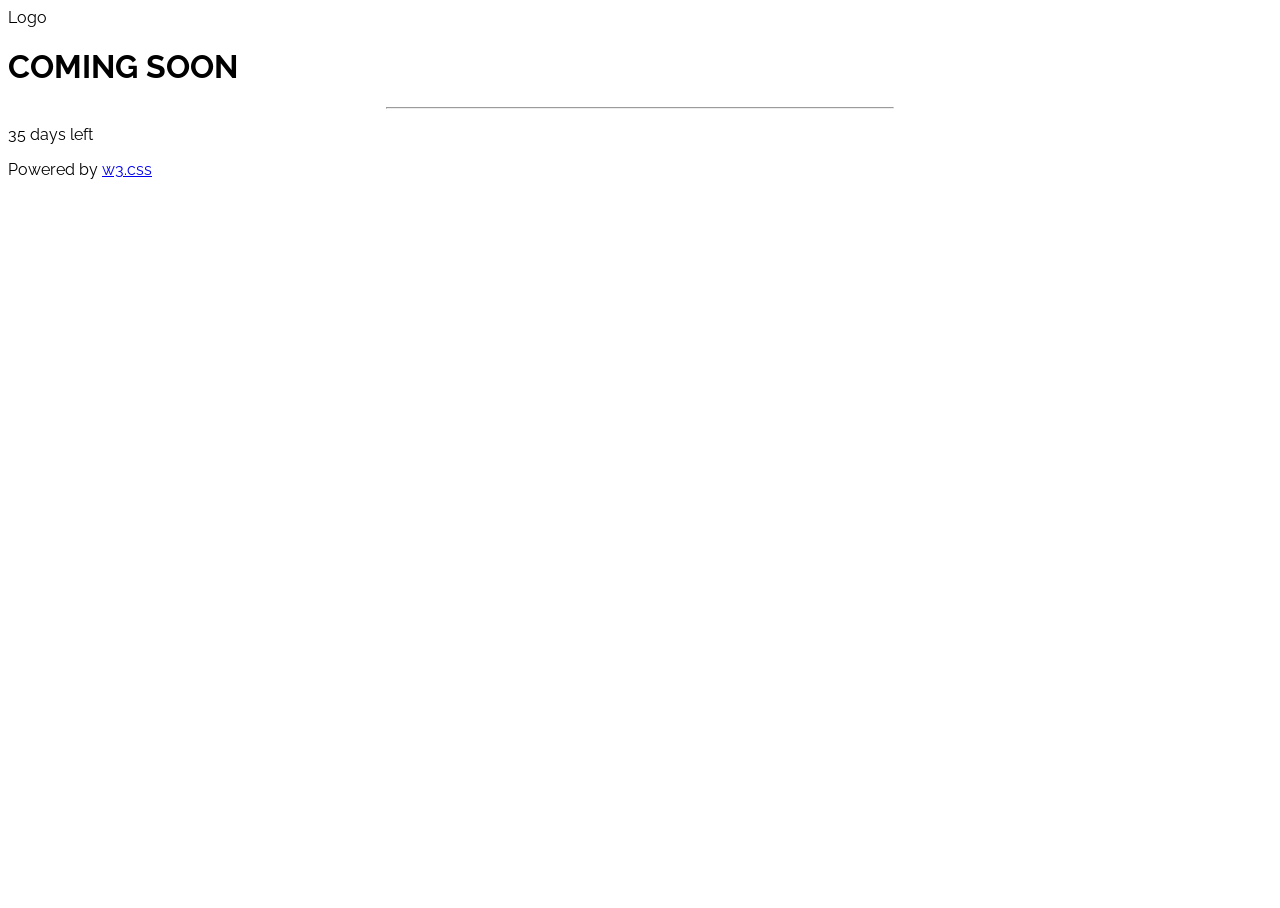
==== ejerciciosconplantillas/index01.html @ a37a320f "Create index01.html" ====
<!DOCTYPE html>
<html>
<head>
<title>W3.CSS Template</title>
<meta charset="UTF-8">
<meta name="viewport" content="width=device-width, initial-scale=1">
<link rel="stylesheet" href="https://www.w3schools.com/w3css/5/w3.css">
<link rel="stylesheet" href="https://fonts.googleapis.com/css?family=Raleway">
<style>
body,h1 {font-family: "Raleway", sans-serif}
body, html {height: 100%}
.bgimg {
  background-image: url('/w3images/forestbridge.jpg');
  min-height: 100%;
  background-position: center;
  background-size: cover;
}
</style>
</head>
<body>

<div class="bgimg w3-display-container w3-animate-opacity w3-text-white">
  <div class="w3-display-topleft w3-padding-large w3-xlarge">
    Logo
  </div>
  <div class="w3-display-middle">
    <h1 class="w3-jumbo w3-animate-top">COMING SOON</h1>
    <hr class="w3-border-grey" style="margin:auto;width:40%">
    <p class="w3-large w3-center">35 days left</p>
  </div>
  <div class="w3-display-bottomleft w3-padding-large">
    Powered by <a href="https://www.w3schools.com/w3css/default.asp" target="_blank">w3.css</a>
  </div>
</div>

</body>
</html>
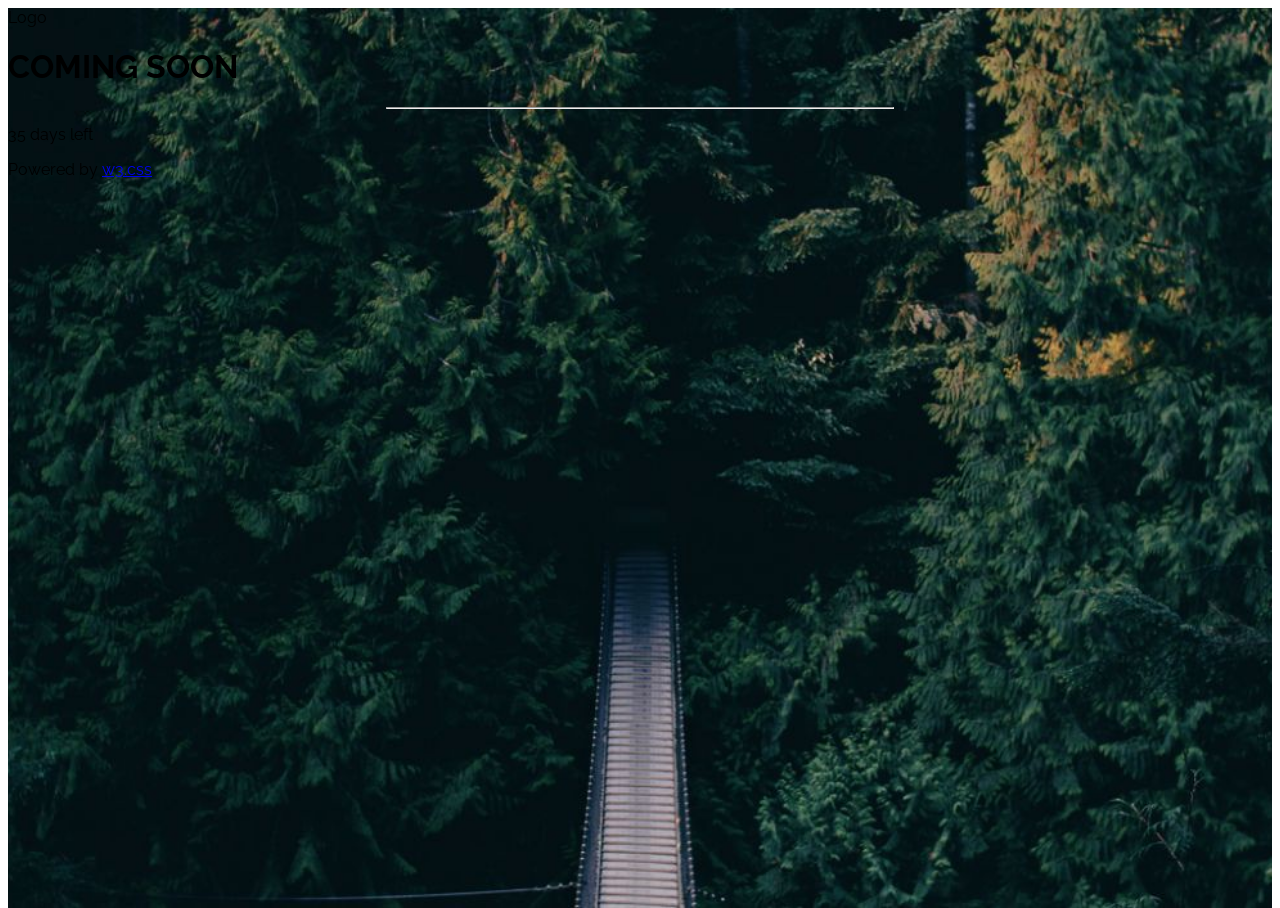
==== commit d049125b: "Update index01.html" ====
--- a/ejerciciosconplantillas/index01.html
+++ b/ejerciciosconplantillas/index01.html
@@ -10,7 +10,7 @@
 body,h1 {font-family: "Raleway", sans-serif}
 body, html {height: 100%}
 .bgimg {
-  background-image: url('/w3images/forestbridge.jpg');
+  background-image: url('imagenes/forestbridge.jpg');
   min-height: 100%;
   background-position: center;
   background-size: cover;
